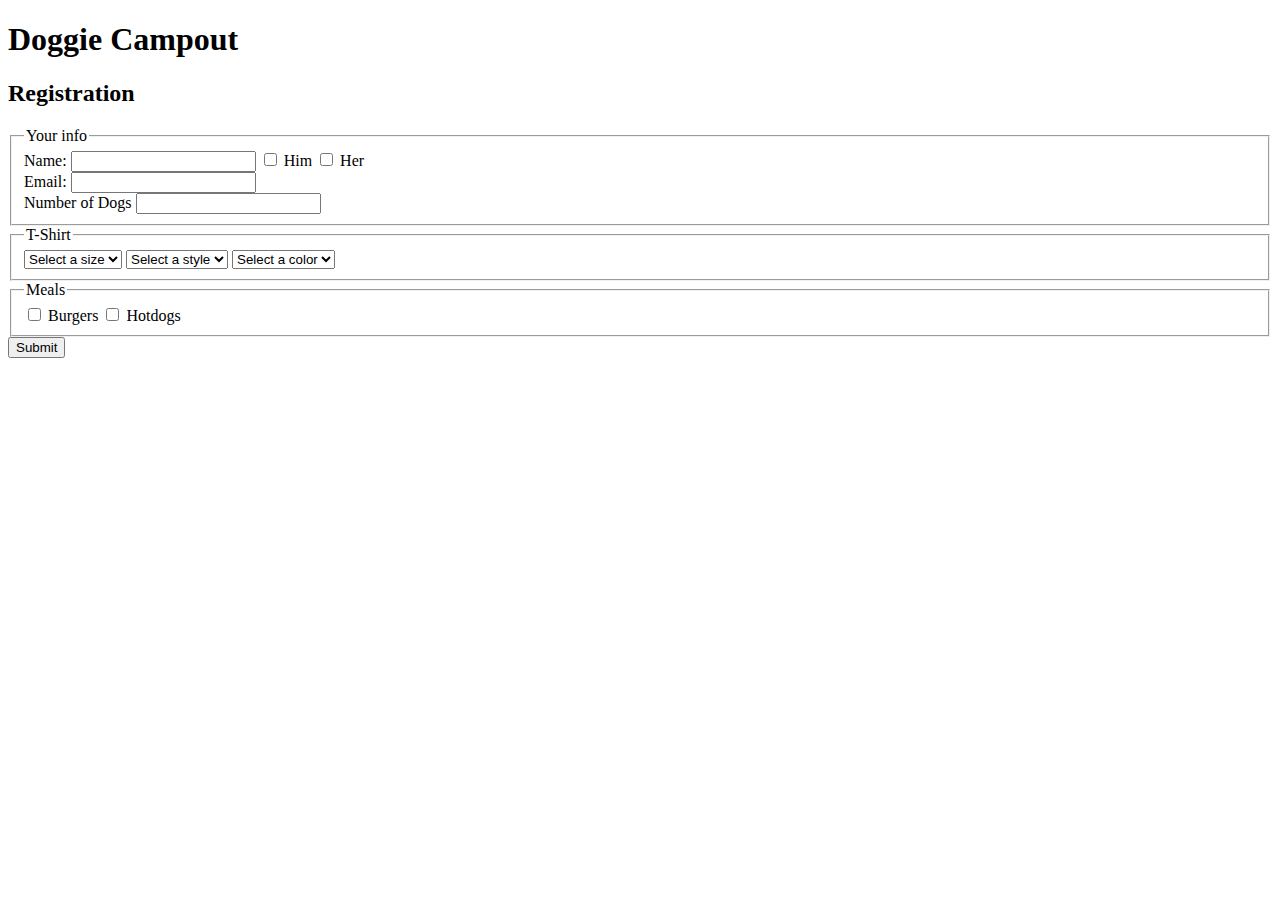
==== index.html @ 95381d57 "Merge pull request #34 from ipoblete/master" ====
<!DOCTYPE html>
<html lang="en">
<head>
    <meta charset="UTF-8">
    <meta name="viewport" content="width=device-width, initial-scale=1.0">
    <meta http-equiv="X-UA-Compatible" content="ie=edge">
    <title>Doggie Campout</title>
</head>
<body>
    <header>
        <h1>Doggie Campout</h1>
    </header>
    
    <main>
        <h2>Registration</h2>
        <form id="event-registration">
                
            <fieldset>
                <legend>
                    Your info
                </legend>

                <label>Name:</label>
                <input type="text" name="name" id="name" required>

                <input type="checkbox" name="pronoun" id="him" value="him">
                <label>Him</label>

                <input type="checkbox" name="pronoun" id="her" value="her">
                <label>Her</label>

                <div>
                    <label>Email:</label>
                    <input type="text" name="email" id="email" required>
                </div>
                
                <div>
                    <label for="dog-number">Number of Dogs</label>
                    <input type="number" name="dog-number" id="dog-number">
                </div>

            </fieldset>

            <fieldset>
                <legend>
                    T-Shirt
                </legend>
                
                <select id="size" name="size" required>
                    <option value="" hidden disabled selected>Select a size</option>
                    <option value="small">Small</option>
                    <option value="medium">Medium</option>
                    <option value="large">Large</option>
                    <option value="xlarge">Xlarge</option>
                </select>
            
                <select id="style" name="style" required>
                    <option value="" hidden disabled selected>Select a style</option>
                    <option value="mens">Mens</option>
                    <option value="womens">Womens</option>
                    <option value="kids">Kids</option>
                </select>

                <select id="color" name="color" required>
                    <option value="" hidden disabled selected>Select a color</option>
                    <option value="white">White</option>
                    <option value="black">Black</option>
                    <option value="green">Green</option>
                </select>
            </fieldset>
     
            <fieldset>
                <legend>
                    Meals
                </legend>
                
                <input type="checkbox" name="meal" id="burgers">
                <label>Burgers</label>
                
                <input type="checkbox" name="meal" id="hotdogs">
                <label>Hotdogs</label>
            </fieldset>
            
            <button type="submit">Submit</button>
            
            <p id="message"></p>
        </form>

        <script type="module" src="js/app.js"></script>

    </main>
</body>
</html>
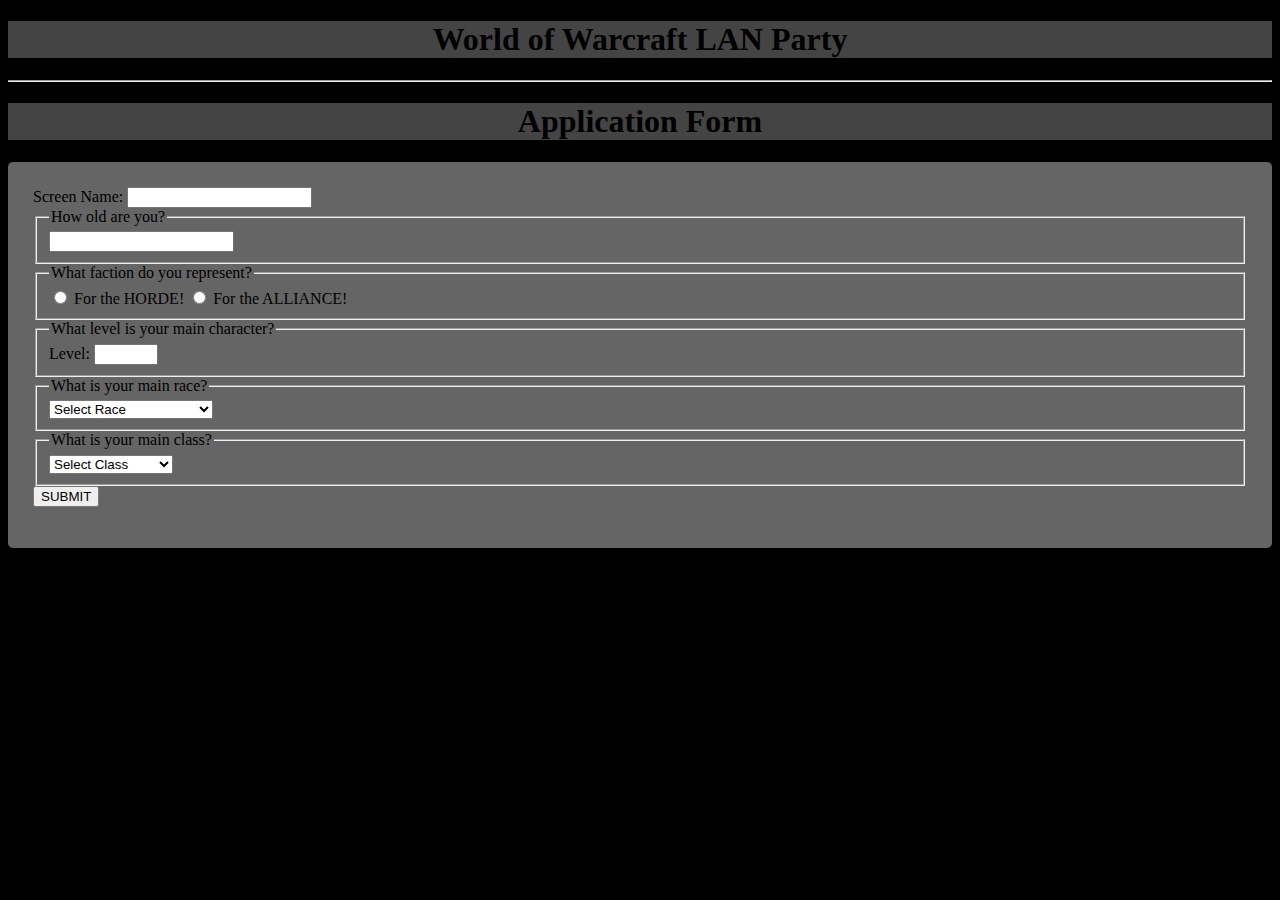
==== commit bd1d5015: "added css" ====
--- a/index.html
+++ b/index.html
@@ -4,109 +4,114 @@
     <meta charset="UTF-8">
     <meta name="viewport" content="width=device-width, initial-scale=1.0">
     <meta http-equiv="X-UA-Compatible" content="ie=edge">
-    <title>Doggie Campout</title>
+    <link rel="stylesheet" href="css/styles.css">
+    <link rel="stylesheet" href="css/registration-form.css">
+    <title>WoW App</title>
 </head>
 <body>
-    <header>
-        <h1>Doggie Campout</h1>
-    </header>
-    
-    <main>
-        <h2>Registration</h2>
-        <form id="event-registration">
-                
+    <h1>World of Warcraft LAN Party</h1>
+    <hr />
+    <main class="hidden">
+        <h1> Application Form</h1>
+        <form id="wow-application">
+            <label for="name">Screen Name:</label>
+            <input type="text" name="name" id="name" required>
+
             <fieldset>
                 <legend>
-                    Your info
+                    How old are you?
                 </legend>
-
-                <label>Name:</label>
-                <input type="text" name="name" id="name" required>
-
-                <input type="checkbox" name="pronoun" id="him" value="him">
-                <label>Him</label>
-
-                <input type="checkbox" name="pronoun" id="her" value="her">
-                <label>Her</label>
-
-                <div>
-                    <label>Email:</label>
-                    <input type="text" name="email" id="email" required>
-                </div>
-                
-                <div>
-                    <label for="dog-number">Number of Dogs</label>
-                    <input type="number" name="dog-number" id="dog-number">
-                </div>
-
+                <input required type="number" id="age-text" name="age">
             </fieldset>
 
             <fieldset>
                 <legend>
-                    T-Shirt
+                    What faction do you represent?
                 </legend>
+                <input required type="radio" id="horde" value="Horde" name="HAButton">
+                <label for="horde">For the HORDE!</label>
                 
-                <select id="size" name="size" required>
-                    <option value="" hidden disabled selected>Select a size</option>
-                    <option value="small">Small</option>
-                    <option value="medium">Medium</option>
-                    <option value="large">Large</option>
-                    <option value="xlarge">Xlarge</option>
-                </select>
-            
-                <select id="style" name="style" required>
-                    <option value="" hidden disabled selected>Select a style</option>
-                    <option value="mens">Mens</option>
-                    <option value="womens">Womens</option>
-                    <option value="kids">Kids</option>
-                </select>
+                <input required type="radio" id="alliance" value="Alliance" name="HAButton">
+                <label for="alliance">For the ALLIANCE!</label>
+            </fieldset>
 
-                <select id="color" name="color" required>
-                    <option value="" hidden disabled selected>Select a color</option>
-                    <option value="white">White</option>
-                    <option value="black">Black</option>
-                    <option value="green">Green</option>
+            <fieldset>
+                <legend>
+                    What level is your main character?
+                </legend>
+                <label for="level">Level:</label>
+                <input type="number" id="level" required min="1" max="120" maxlength="3" name="level">
+            </fieldset>
+
+            <fieldset>
+                <legend>
+                    What is your main race?
+                </legend>
+                <label for="main-race"></label>
+                <select id="main-race" name="main-race" required>
+                    <option value="" hidden disabled selected>Select Race</option>
+                    <optgroup label="Horde">
+                        <option>Orc</option>
+                        <option>Undead</option>
+                        <option>Tauren</option>
+                        <option>Troll</option>
+                        <option>Blood Elf</option>
+                        <option>Goblin</option>
+                        <option>Pandaren</option>
+                        <option>Highmountain Tauren</option>
+                        <option>Mag'har Orc</option>
+                        <option>Nightborne</option>
+                    </optgroup>
+
+                    <optgroup label="Alliance">
+                        <option>Human</option>
+                        <option>dwarf</option>
+                        <option>Night Elf</option>
+                        <option>Gnome</option>
+                        <option>Draenei</option>
+                        <option>Worgen</option>
+                        <option>Pandaren</option>
+                        <option>Dark Iron Dwarf</option>
+                        <option>Lightforged Draenei</option>
+                        <option>Void Elf</option>
+                    </optgroup>
                 </select>
             </fieldset>
-     
+
             <fieldset>
                 <legend>
-                    Meals
+                    What is your main class?
                 </legend>
-                
-                <input type="checkbox" name="meal" id="burgers">
-                <label>Burgers</label>
-                
-                <input type="checkbox" name="meal" id="hotdogs">
-                <label>Hotdogs</label>
+                <label for="main-class"></label>
+                <select id="main-class" name="main-class" required>
+                    <option value="" hidden disabled selected>Select Class</option>
+                    <optgroup label="Classes">
+                        <option>Warrior</option>
+                        <option>Paladin</option>
+                        <option>Hunter</option>
+                        <option>Rogue</option>
+                        <option>Priest</option>
+                        <option>Shaman</option>
+                        <option>Mage</option>
+                        <option>Warlock</option>
+                        <option>Monk</option>
+                        <option>Druid</option>
+                    </optgroup>
+                    <optgroup label="Hero Classes">
+                        <option>Death Knight</option>
+                        <option>Demon Hunter</option>
+                    </optgroup>
+                </select>
             </fieldset>
+
             
-            <button type="submit">Submit</button>
-            
+            <div>
+                <button>SUBMIT</button>
+            </div>
+
             <p id="message"></p>
         </form>
-
-        <script type="module" src="js/app.js"></script>
-
     </main>
+    <script type="module" src="js/app.js"></script>
 </body>
-</html>
-
-
-
-                
-                
-
-
-              
-
-
-
-
-        
-
-
-
-
-                
-                
+</html>--- a/css/styles.css
+++ b/css/styles.css
@@ -0,0 +1,16 @@
+body {
+    background-image: url("https://fhm.nl/wp-content/uploads/2017/11/World_of_Warcraft_Battle_for_Azeroth_Art.jpg");
+    background-size: cover;
+    background-repeat: no-repeat;
+    background-color: rgba(0, 0, 0, 1);
+}
+#wow-application {
+    background-color: rgba(169, 169, 169, .6);
+    padding: 25px;
+    border-radius: 5px;
+}
+h1 {
+    background-color: rgba(169, 169, 169, .4);
+    text-align: center;
+    color: rgba(0, 0, 0, 1)
+}--- a/css/registration-form.css
+++ b/css/registration-form.css
@@ -0,0 +1,9 @@
+
+.set {
+    background-color: steelblue;
+}
+
+.legend {
+    background-color: steelblue;
+}
+
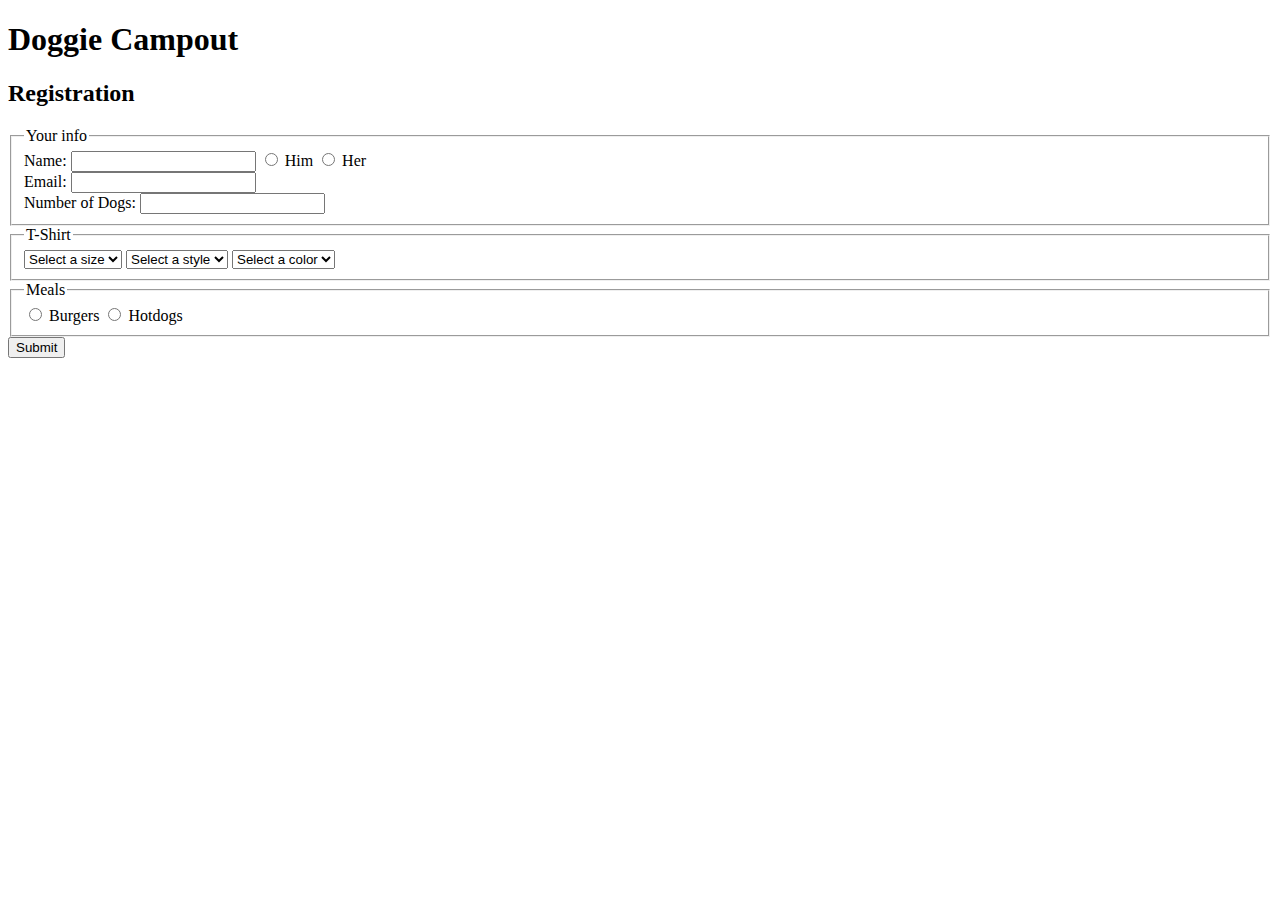
==== commit 55f49718: "fixed css error" ====
--- a/index.html
+++ b/index.html
@@ -4,114 +4,110 @@
     <meta charset="UTF-8">
     <meta name="viewport" content="width=device-width, initial-scale=1.0">
     <meta http-equiv="X-UA-Compatible" content="ie=edge">
-    <link rel="stylesheet" href="css/styles.css">
-    <link rel="stylesheet" href="css/registration-form.css">
-    <title>WoW App</title>
+    <title>Doggie Campout</title>
 </head>
+
 <body>
-    <h1>World of Warcraft LAN Party</h1>
-    <hr />
-    <main class="hidden">
-        <h1> Application Form</h1>
-        <form id="wow-application">
-            <label for="name">Screen Name:</label>
-            <input type="text" name="name" id="name" required>
-
+    <header id="header">
+        <h1>Doggie Campout</h1>
+    </header>
+    
+    <main>
+        <h2>Registration</h2>
+        <form id="event-registration">
+                
             <fieldset>
                 <legend>
-                    How old are you?
+                    Your info
                 </legend>
-                <input required type="number" id="age-text" name="age">
+
+                <label>Name:</label>
+                <input type="text" name="name" id="name" required>
+
+                <input type="radio" name="pronoun" id="him" value="him">
+                <label>Him</label>
+
+                <input type="radio" name="pronoun" id="her" value="her">
+                <label>Her</label>
+
+                <div>
+                    <label>Email:</label>
+                    <input type="text" name="email" id="email" required>
+                </div>
+                
+                <div id="dogs">
+                    <label>Number of Dogs:</label>
+                    <input type="number" name="dog-number" id="dog-number">
+                </div>
+
             </fieldset>
 
             <fieldset>
                 <legend>
-                    What faction do you represent?
+                    T-Shirt
                 </legend>
-                <input required type="radio" id="horde" value="Horde" name="HAButton">
-                <label for="horde">For the HORDE!</label>
                 
-                <input required type="radio" id="alliance" value="Alliance" name="HAButton">
-                <label for="alliance">For the ALLIANCE!</label>
+                <select id="size" name="size" required>
+                    <option value="" hidden disabled selected>Select a size</option>
+                    <option value="small">Small</option>
+                    <option value="medium">Medium</option>
+                    <option value="large">Large</option>
+                    <option value="xlarge">Xlarge</option>
+                </select>
+            
+                <select id="style" name="style" required>
+                    <option value="" hidden disabled selected>Select a style</option>
+                    <option value="mens">Mens</option>
+                    <option value="womens">Womens</option>
+                    <option value="kids">Kids</option>
+                </select>
+
+                <select id="color" name="color" required>
+                    <option value="" hidden disabled selected>Select a color</option>
+                    <option value="white">White</option>
+                    <option value="black">Black</option>
+                    <option value="green">Green</option>
+                </select>
             </fieldset>
-
+     
             <fieldset>
                 <legend>
-                    What level is your main character?
+                    Meals
                 </legend>
-                <label for="level">Level:</label>
-                <input type="number" id="level" required min="1" max="120" maxlength="3" name="level">
+                
+                <input type="radio" name="meal" id="burgers" value="burgers">
+                <label>Burgers</label>
+                
+                <input type="radio" name="meal" id="hotdogs" value="hotdogs">
+                <label>Hotdogs</label>
             </fieldset>
-
-            <fieldset>
-                <legend>
-                    What is your main race?
-                </legend>
-                <label for="main-race"></label>
-                <select id="main-race" name="main-race" required>
-                    <option value="" hidden disabled selected>Select Race</option>
-                    <optgroup label="Horde">
-                        <option>Orc</option>
-                        <option>Undead</option>
-                        <option>Tauren</option>
-                        <option>Troll</option>
-                        <option>Blood Elf</option>
-                        <option>Goblin</option>
-                        <option>Pandaren</option>
-                        <option>Highmountain Tauren</option>
-                        <option>Mag'har Orc</option>
-                        <option>Nightborne</option>
-                    </optgroup>
-
-                    <optgroup label="Alliance">
-                        <option>Human</option>
-                        <option>dwarf</option>
-                        <option>Night Elf</option>
-                        <option>Gnome</option>
-                        <option>Draenei</option>
-                        <option>Worgen</option>
-                        <option>Pandaren</option>
-                        <option>Dark Iron Dwarf</option>
-                        <option>Lightforged Draenei</option>
-                        <option>Void Elf</option>
-                    </optgroup>
-                </select>
-            </fieldset>
-
-            <fieldset>
-                <legend>
-                    What is your main class?
-                </legend>
-                <label for="main-class"></label>
-                <select id="main-class" name="main-class" required>
-                    <option value="" hidden disabled selected>Select Class</option>
-                    <optgroup label="Classes">
-                        <option>Warrior</option>
-                        <option>Paladin</option>
-                        <option>Hunter</option>
-                        <option>Rogue</option>
-                        <option>Priest</option>
-                        <option>Shaman</option>
-                        <option>Mage</option>
-                        <option>Warlock</option>
-                        <option>Monk</option>
-                        <option>Druid</option>
-                    </optgroup>
-                    <optgroup label="Hero Classes">
-                        <option>Death Knight</option>
-                        <option>Demon Hunter</option>
-                    </optgroup>
-                </select>
-            </fieldset>
-
             
-            <div>
-                <button>SUBMIT</button>
-            </div>
-
+            <button type="submit">Submit</button>
+            
             <p id="message"></p>
         </form>
+
+        <script type="module" src="js/app.js"></script>
+
     </main>
-    <script type="module" src="js/app.js"></script>
 </body>
-</html>+</html>
+
+
+
+                
+                
+
+
+              
+
+
+
+
+        
+
+
+
+
+                
+                
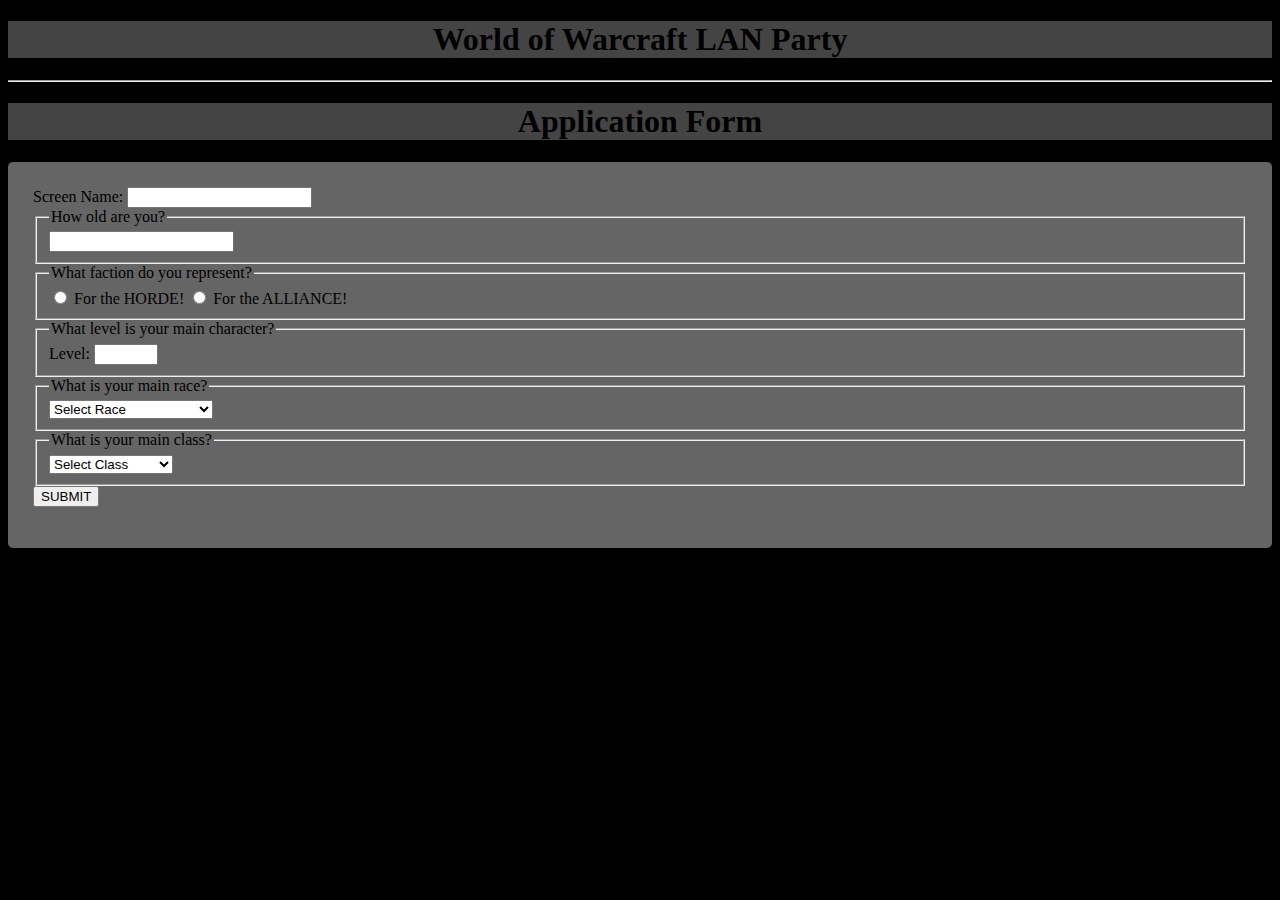
==== commit 92d140dc: "Merge pull request #35 from connorfrendt/master" ====
--- a/index.html
+++ b/index.html
@@ -4,110 +4,114 @@
     <meta charset="UTF-8">
     <meta name="viewport" content="width=device-width, initial-scale=1.0">
     <meta http-equiv="X-UA-Compatible" content="ie=edge">
-    <title>Doggie Campout</title>
+    <link rel="stylesheet" href="css/styles.css">
+    <link rel="stylesheet" href="css/registration-form.css">
+    <title>WoW App</title>
 </head>
+<body>
+    <h1>World of Warcraft LAN Party</h1>
+    <hr />
+    <main class="hidden">
+        <h1> Application Form</h1>
+        <form id="wow-application">
+            <label for="name">Screen Name:</label>
+            <input type="text" name="name" id="name" required>
 
-<body>
-    <header id="header">
-        <h1>Doggie Campout</h1>
-    </header>
-    
-    <main>
-        <h2>Registration</h2>
-        <form id="event-registration">
-                
             <fieldset>
                 <legend>
-                    Your info
+                    How old are you?
                 </legend>
-
-                <label>Name:</label>
-                <input type="text" name="name" id="name" required>
-
-                <input type="radio" name="pronoun" id="him" value="him">
-                <label>Him</label>
-
-                <input type="radio" name="pronoun" id="her" value="her">
-                <label>Her</label>
-
-                <div>
-                    <label>Email:</label>
-                    <input type="text" name="email" id="email" required>
-                </div>
-                
-                <div id="dogs">
-                    <label>Number of Dogs:</label>
-                    <input type="number" name="dog-number" id="dog-number">
-                </div>
-
+                <input required type="number" id="age-text" name="age">
             </fieldset>
 
             <fieldset>
                 <legend>
-                    T-Shirt
+                    What faction do you represent?
                 </legend>
+                <input required type="radio" id="horde" value="Horde" name="HAButton">
+                <label for="horde">For the HORDE!</label>
                 
-                <select id="size" name="size" required>
-                    <option value="" hidden disabled selected>Select a size</option>
-                    <option value="small">Small</option>
-                    <option value="medium">Medium</option>
-                    <option value="large">Large</option>
-                    <option value="xlarge">Xlarge</option>
-                </select>
-            
-                <select id="style" name="style" required>
-                    <option value="" hidden disabled selected>Select a style</option>
-                    <option value="mens">Mens</option>
-                    <option value="womens">Womens</option>
-                    <option value="kids">Kids</option>
-                </select>
+                <input required type="radio" id="alliance" value="Alliance" name="HAButton">
+                <label for="alliance">For the ALLIANCE!</label>
+            </fieldset>
 
-                <select id="color" name="color" required>
-                    <option value="" hidden disabled selected>Select a color</option>
-                    <option value="white">White</option>
-                    <option value="black">Black</option>
-                    <option value="green">Green</option>
+            <fieldset>
+                <legend>
+                    What level is your main character?
+                </legend>
+                <label for="level">Level:</label>
+                <input type="number" id="level" required min="1" max="120" maxlength="3" name="level">
+            </fieldset>
+
+            <fieldset>
+                <legend>
+                    What is your main race?
+                </legend>
+                <label for="main-race"></label>
+                <select id="main-race" name="main-race" required>
+                    <option value="" hidden disabled selected>Select Race</option>
+                    <optgroup label="Horde">
+                        <option>Orc</option>
+                        <option>Undead</option>
+                        <option>Tauren</option>
+                        <option>Troll</option>
+                        <option>Blood Elf</option>
+                        <option>Goblin</option>
+                        <option>Pandaren</option>
+                        <option>Highmountain Tauren</option>
+                        <option>Mag'har Orc</option>
+                        <option>Nightborne</option>
+                    </optgroup>
+
+                    <optgroup label="Alliance">
+                        <option>Human</option>
+                        <option>dwarf</option>
+                        <option>Night Elf</option>
+                        <option>Gnome</option>
+                        <option>Draenei</option>
+                        <option>Worgen</option>
+                        <option>Pandaren</option>
+                        <option>Dark Iron Dwarf</option>
+                        <option>Lightforged Draenei</option>
+                        <option>Void Elf</option>
+                    </optgroup>
                 </select>
             </fieldset>
-     
+
             <fieldset>
                 <legend>
-                    Meals
+                    What is your main class?
                 </legend>
-                
-                <input type="radio" name="meal" id="burgers" value="burgers">
-                <label>Burgers</label>
-                
-                <input type="radio" name="meal" id="hotdogs" value="hotdogs">
-                <label>Hotdogs</label>
+                <label for="main-class"></label>
+                <select id="main-class" name="main-class" required>
+                    <option value="" hidden disabled selected>Select Class</option>
+                    <optgroup label="Classes">
+                        <option>Warrior</option>
+                        <option>Paladin</option>
+                        <option>Hunter</option>
+                        <option>Rogue</option>
+                        <option>Priest</option>
+                        <option>Shaman</option>
+                        <option>Mage</option>
+                        <option>Warlock</option>
+                        <option>Monk</option>
+                        <option>Druid</option>
+                    </optgroup>
+                    <optgroup label="Hero Classes">
+                        <option>Death Knight</option>
+                        <option>Demon Hunter</option>
+                    </optgroup>
+                </select>
             </fieldset>
+
             
-            <button type="submit">Submit</button>
-            
+            <div>
+                <button>SUBMIT</button>
+            </div>
+
             <p id="message"></p>
         </form>
-
-        <script type="module" src="js/app.js"></script>
-
     </main>
+    <script type="module" src="js/app.js"></script>
 </body>
-</html>
-
-
-
-                
-                
-
-
-              
-
-
-
-
-        
-
-
-
-
-                
-                
+</html>--- a/css/styles.css
+++ b/css/styles.css
@@ -0,0 +1,16 @@
+body {
+    background-image: url("https://fhm.nl/wp-content/uploads/2017/11/World_of_Warcraft_Battle_for_Azeroth_Art.jpg");
+    background-size: cover;
+    background-repeat: no-repeat;
+    background-color: rgba(0, 0, 0, 1);
+}
+#wow-application {
+    background-color: rgba(169, 169, 169, .6);
+    padding: 25px;
+    border-radius: 5px;
+}
+h1 {
+    background-color: rgba(169, 169, 169, .4);
+    text-align: center;
+    color: rgba(0, 0, 0, 1)
+}--- a/css/registration-form.css
+++ b/css/registration-form.css
@@ -0,0 +1,9 @@
+
+.set {
+    background-color: steelblue;
+}
+
+.legend {
+    background-color: steelblue;
+}
+
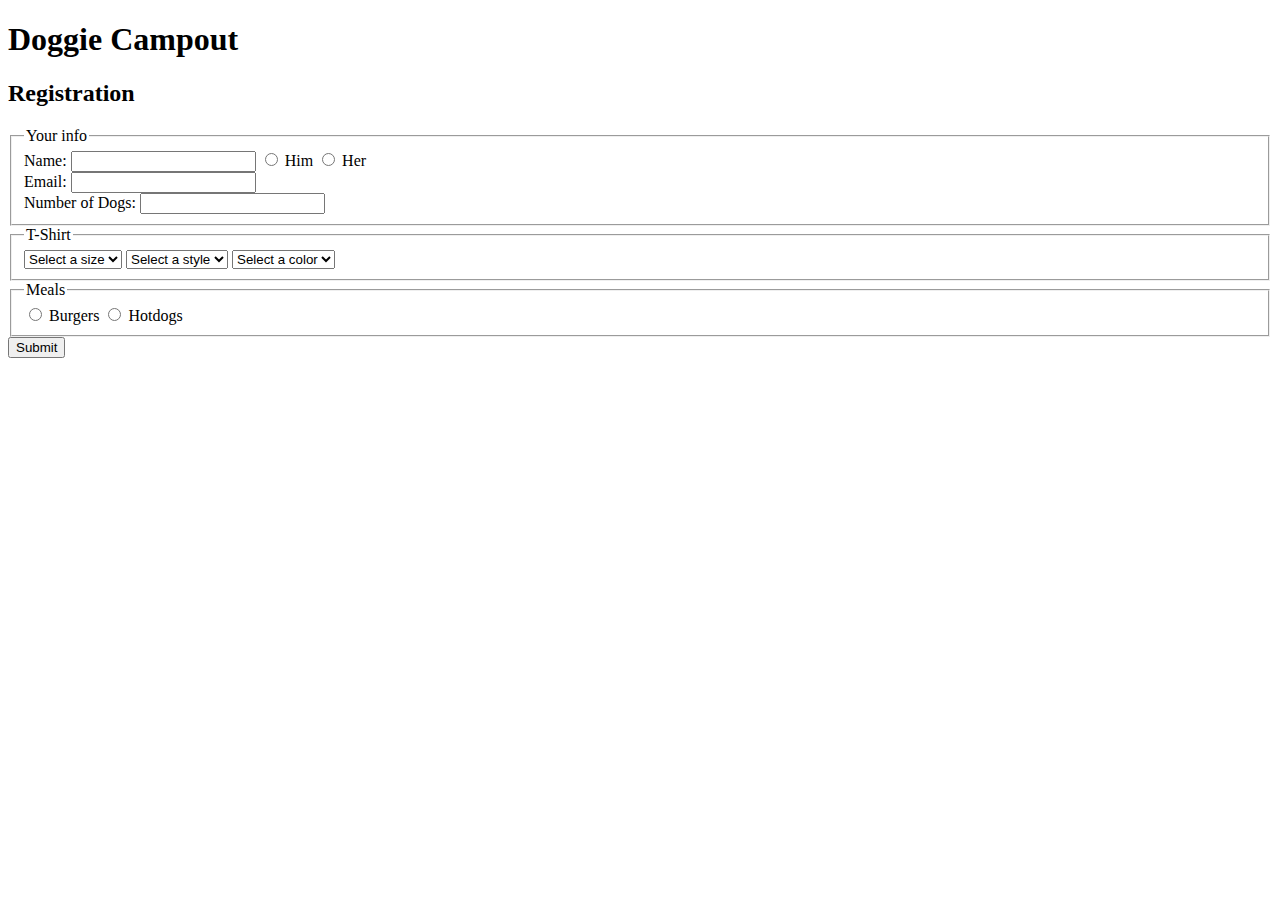
==== commit f209232e: "Merge pull request #36 from ipoblete/master" ====
--- a/index.html
+++ b/index.html
@@ -4,114 +4,110 @@
     <meta charset="UTF-8">
     <meta name="viewport" content="width=device-width, initial-scale=1.0">
     <meta http-equiv="X-UA-Compatible" content="ie=edge">
-    <link rel="stylesheet" href="css/styles.css">
-    <link rel="stylesheet" href="css/registration-form.css">
-    <title>WoW App</title>
+    <title>Doggie Campout</title>
 </head>
+
 <body>
-    <h1>World of Warcraft LAN Party</h1>
-    <hr />
-    <main class="hidden">
-        <h1> Application Form</h1>
-        <form id="wow-application">
-            <label for="name">Screen Name:</label>
-            <input type="text" name="name" id="name" required>
-
+    <header id="header">
+        <h1>Doggie Campout</h1>
+    </header>
+    
+    <main>
+        <h2>Registration</h2>
+        <form id="event-registration">
+                
             <fieldset>
                 <legend>
-                    How old are you?
+                    Your info
                 </legend>
-                <input required type="number" id="age-text" name="age">
+
+                <label>Name:</label>
+                <input type="text" name="name" id="name" required>
+
+                <input type="radio" name="pronoun" id="him" value="him">
+                <label>Him</label>
+
+                <input type="radio" name="pronoun" id="her" value="her">
+                <label>Her</label>
+
+                <div>
+                    <label>Email:</label>
+                    <input type="text" name="email" id="email" required>
+                </div>
+                
+                <div id="dogs">
+                    <label>Number of Dogs:</label>
+                    <input type="number" name="dog-number" id="dog-number">
+                </div>
+
             </fieldset>
 
             <fieldset>
                 <legend>
-                    What faction do you represent?
+                    T-Shirt
                 </legend>
-                <input required type="radio" id="horde" value="Horde" name="HAButton">
-                <label for="horde">For the HORDE!</label>
                 
-                <input required type="radio" id="alliance" value="Alliance" name="HAButton">
-                <label for="alliance">For the ALLIANCE!</label>
+                <select id="size" name="size" required>
+                    <option value="" hidden disabled selected>Select a size</option>
+                    <option value="small">Small</option>
+                    <option value="medium">Medium</option>
+                    <option value="large">Large</option>
+                    <option value="xlarge">Xlarge</option>
+                </select>
+            
+                <select id="style" name="style" required>
+                    <option value="" hidden disabled selected>Select a style</option>
+                    <option value="mens">Mens</option>
+                    <option value="womens">Womens</option>
+                    <option value="kids">Kids</option>
+                </select>
+
+                <select id="color" name="color" required>
+                    <option value="" hidden disabled selected>Select a color</option>
+                    <option value="white">White</option>
+                    <option value="black">Black</option>
+                    <option value="green">Green</option>
+                </select>
             </fieldset>
-
+     
             <fieldset>
                 <legend>
-                    What level is your main character?
+                    Meals
                 </legend>
-                <label for="level">Level:</label>
-                <input type="number" id="level" required min="1" max="120" maxlength="3" name="level">
+                
+                <input type="radio" name="meal" id="burgers" value="burgers">
+                <label>Burgers</label>
+                
+                <input type="radio" name="meal" id="hotdogs" value="hotdogs">
+                <label>Hotdogs</label>
             </fieldset>
-
-            <fieldset>
-                <legend>
-                    What is your main race?
-                </legend>
-                <label for="main-race"></label>
-                <select id="main-race" name="main-race" required>
-                    <option value="" hidden disabled selected>Select Race</option>
-                    <optgroup label="Horde">
-                        <option>Orc</option>
-                        <option>Undead</option>
-                        <option>Tauren</option>
-                        <option>Troll</option>
-                        <option>Blood Elf</option>
-                        <option>Goblin</option>
-                        <option>Pandaren</option>
-                        <option>Highmountain Tauren</option>
-                        <option>Mag'har Orc</option>
-                        <option>Nightborne</option>
-                    </optgroup>
-
-                    <optgroup label="Alliance">
-                        <option>Human</option>
-                        <option>dwarf</option>
-                        <option>Night Elf</option>
-                        <option>Gnome</option>
-                        <option>Draenei</option>
-                        <option>Worgen</option>
-                        <option>Pandaren</option>
-                        <option>Dark Iron Dwarf</option>
-                        <option>Lightforged Draenei</option>
-                        <option>Void Elf</option>
-                    </optgroup>
-                </select>
-            </fieldset>
-
-            <fieldset>
-                <legend>
-                    What is your main class?
-                </legend>
-                <label for="main-class"></label>
-                <select id="main-class" name="main-class" required>
-                    <option value="" hidden disabled selected>Select Class</option>
-                    <optgroup label="Classes">
-                        <option>Warrior</option>
-                        <option>Paladin</option>
-                        <option>Hunter</option>
-                        <option>Rogue</option>
-                        <option>Priest</option>
-                        <option>Shaman</option>
-                        <option>Mage</option>
-                        <option>Warlock</option>
-                        <option>Monk</option>
-                        <option>Druid</option>
-                    </optgroup>
-                    <optgroup label="Hero Classes">
-                        <option>Death Knight</option>
-                        <option>Demon Hunter</option>
-                    </optgroup>
-                </select>
-            </fieldset>
-
             
-            <div>
-                <button>SUBMIT</button>
-            </div>
-
+            <button type="submit">Submit</button>
+            
             <p id="message"></p>
         </form>
+
+        <script type="module" src="js/app.js"></script>
+
     </main>
-    <script type="module" src="js/app.js"></script>
 </body>
-</html>+</html>
+
+
+
+                
+                
+
+
+              
+
+
+
+
+        
+
+
+
+
+                
+                
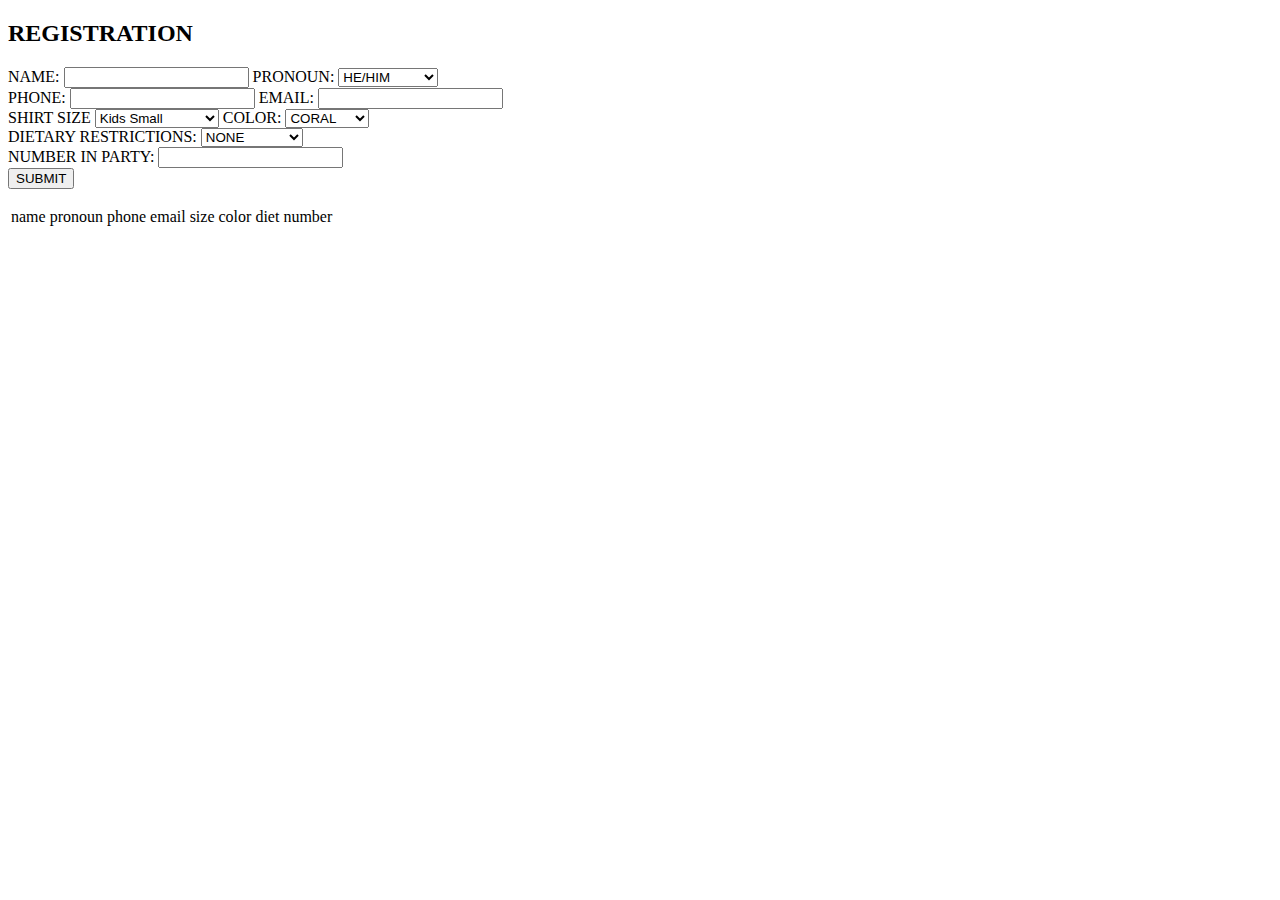
==== commit c4be1473: "adding html to render on page for encapsulating user input" ====
--- a/index.html
+++ b/index.html
@@ -1,113 +1,96 @@
 <!DOCTYPE html>
 <html lang="en">
+
 <head>
     <meta charset="UTF-8">
     <meta name="viewport" content="width=device-width, initial-scale=1.0">
     <meta http-equiv="X-UA-Compatible" content="ie=edge">
-    <title>Doggie Campout</title>
+    <title>EVENT REGISTRATION</title>
+    <link rel="stylesheet" href="./css/style.css" type="text/css">
+    <link rel="stylesheet" href="./css/registration-form.css" type="text/css">
+
 </head>
 
 <body>
-    <header id="header">
-        <h1>Doggie Campout</h1>
-    </header>
-    
-    <main>
-        <h2>Registration</h2>
-        <form id="event-registration">
-                
-            <fieldset>
-                <legend>
-                    Your info
-                </legend>
+    <form id="event-registration">
+        <div class="bk-img">
+            <h2><span>REGISTRATION </span></h2>
+        </div>
+        <div class="name">
+            <label for="name">NAME:</label>
+            <input type="text" name="name" id="name" required >
+            <label for="pronoun" name="pronoun" id="prounoun" required>PRONOUN:</label>
+            <select>
+                <option value="0">HE/HIM</option>
+                <option value="1">HER/SHE</option>
+                <option value="2">THEY/THEM</option>
+            </select>
+        </div>
+        <div class="contact">
+            <label for="phone">PHONE:</label>
+            <input type="text" name="phone" id="phone" required>
 
-                <label>Name:</label>
-                <input type="text" name="name" id="name" required>
-
-                <input type="radio" name="pronoun" id="him" value="him">
-                <label>Him</label>
-
-                <input type="radio" name="pronoun" id="her" value="her">
-                <label>Her</label>
-
-                <div>
-                    <label>Email:</label>
-                    <input type="text" name="email" id="email" required>
-                </div>
-                
-                <div id="dogs">
-                    <label>Number of Dogs:</label>
-                    <input type="number" name="dog-number" id="dog-number">
-                </div>
-
-            </fieldset>
-
-            <fieldset>
-                <legend>
-                    T-Shirt
-                </legend>
-                
-                <select id="size" name="size" required>
-                    <option value="" hidden disabled selected>Select a size</option>
-                    <option value="small">Small</option>
-                    <option value="medium">Medium</option>
-                    <option value="large">Large</option>
-                    <option value="xlarge">Xlarge</option>
-                </select>
-            
-                <select id="style" name="style" required>
-                    <option value="" hidden disabled selected>Select a style</option>
-                    <option value="mens">Mens</option>
-                    <option value="womens">Womens</option>
-                    <option value="kids">Kids</option>
-                </select>
-
-                <select id="color" name="color" required>
-                    <option value="" hidden disabled selected>Select a color</option>
-                    <option value="white">White</option>
-                    <option value="black">Black</option>
-                    <option value="green">Green</option>
-                </select>
-            </fieldset>
-     
-            <fieldset>
-                <legend>
-                    Meals
-                </legend>
-                
-                <input type="radio" name="meal" id="burgers" value="burgers">
-                <label>Burgers</label>
-                
-                <input type="radio" name="meal" id="hotdogs" value="hotdogs">
-                <label>Hotdogs</label>
-            </fieldset>
-            
-            <button type="submit">Submit</button>
-            
-            <p id="message"></p>
-        </form>
-
-        <script type="module" src="js/app.js"></script>
-
-    </main>
-</body>
-</html>
+            <label for="email">EMAIL:</label>
+                <input type="text" name="email" id="email" required>
+        </div>
 
 
-
-                
-                
-
-
-              
-
-
-
-
-        
-
-
-
-
-                
-                
+        <div class="shirt">
+            <label for="size"> SHIRT SIZE</label>
+            <select id="size" name="size" id="size" required >
+                <optgroup label="KIDS">
+                    <option>Kids Small</option>
+                    <option>Kids Med</option>
+                    <option>Kids Lg</option>
+                </optgroup>
+                <optgroup label="WOMENS">
+                    <option>womens Small</option>
+                    <option>womens Med</option>
+                    <option>womens Lg</option>
+                </optgroup>
+                <optgroup label="MENS">
+                    <option>Mens Small</option>
+                    <option>Mens Med</option>
+                    <option>Mens Lg</option>
+                </optgroup>
+            </select>
+            <label for="color">COLOR:</label> 
+            <select id="color" name="color" id="color" required>
+                <option value="0">CORAL</option>
+                <option value="1">MINT</option>
+                <option value="2">SCARLET</option>
+            </select>
+        </div>
+        <div class="diet">
+            <label for="diet">DIETARY RESTRICTIONS:</label>
+            <select id="diet" name="diet" required>
+                <option value="0">NONE</option>
+                <option value="1">VEGITARIAN</option>
+                <option value="2">VEGAN</option>
+            </select>
+        </div>
+        <div class="number">
+                <label for="name">NUMBER IN PARTY:</label>
+                <input type="text" name="number" id="number" required >
+        <div class="button">
+            <button>SUBMIT</button>
+            <p id="systemresponse"></p>
+        </div>
+        <table id="form-submission-table">
+            <thead>
+                    <tr id="column-headings" class="hidden">
+                        <td>name</td>
+                        <td>pronoun</td>
+                        <td>phone</td>
+                        <td>email</td>
+                        <td>size</td>
+                        <td>color</td>
+                        <td>diet</td>
+                        <td>number</td>
+                    </tr>
+                </thead>
+            </table>
+    </form>
+</body>
+<script type="module" src="js/app.js"></script>
+</html>--- a/css/style.css
+++ b/css/style.css
@@ -0,0 +1,10 @@
+header {
+    background-image: url('http://blog.adw.org/wp-content/uploads/2016/02/2.28blog.jpg');
+    height: 140px;
+}
+
+h1 {
+    font-family: 'Source Code Pro', monospace;
+    color:white;
+    text-align: center;
+}--- a/css/registration-form.css
+++ b/css/registration-form.css
@@ -0,0 +1,9 @@
+
+.set {
+    background-color: steelblue;
+}
+
+.legend {
+    background-color: steelblue;
+}
+
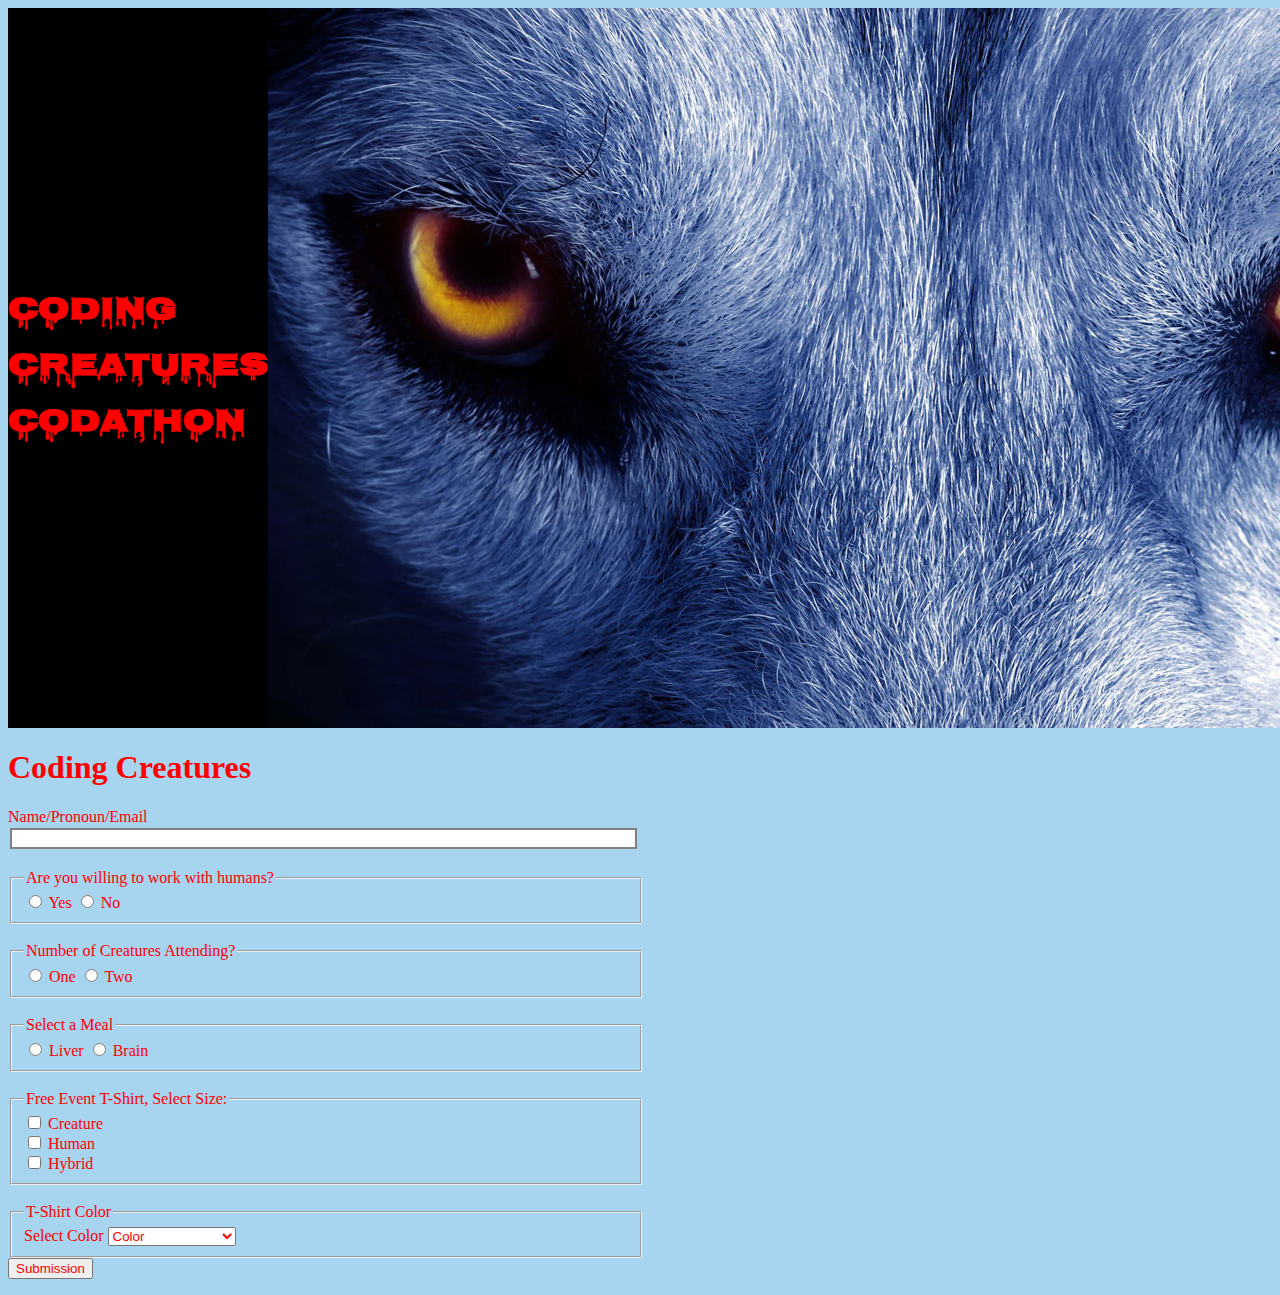
==== commit 580fbfd5: "added confirmation message" ====
--- a/index.html
+++ b/index.html
@@ -1,96 +1,124 @@
 <!DOCTYPE html>
 <html lang="en">
-
 <head>
     <meta charset="UTF-8">
     <meta name="viewport" content="width=device-width, initial-scale=1.0">
     <meta http-equiv="X-UA-Compatible" content="ie=edge">
-    <title>EVENT REGISTRATION</title>
-    <link rel="stylesheet" href="./css/style.css" type="text/css">
-    <link rel="stylesheet" href="./css/registration-form.css" type="text/css">
+    <title>Coding Creatures</title>
+    <link rel="stylesheet" href="styles.css">
+    <link rel="stylesheet" href="form.css">
+    <link href="https://fonts.googleapis.com/css?family=Nosifer" rel="stylesheet">
+</head> 
+    <body>
+        <header>
+            <h1>Coding Creatures Codathon</h1>
+            <img src="wolf.jpg" alt="werewolf"/>
+        </header>
 
-</head>
+        <main class="hidden">
+            <h1>Coding Creatures</h1>
+            <form id="coding-creatures">
+                    <label for="name">Name/Pronoun/Email</label>
+                    <input type="text" name="name" id="name" required>
+                    <br>
 
-<body>
-    <form id="event-registration">
-        <div class="bk-img">
-            <h2><span>REGISTRATION </span></h2>
-        </div>
-        <div class="name">
-            <label for="name">NAME:</label>
-            <input type="text" name="name" id="name" required >
-            <label for="pronoun" name="pronoun" id="prounoun" required>PRONOUN:</label>
-            <select>
-                <option value="0">HE/HIM</option>
-                <option value="1">HER/SHE</option>
-                <option value="2">THEY/THEM</option>
-            </select>
-        </div>
-        <div class="contact">
-            <label for="phone">PHONE:</label>
-            <input type="text" name="phone" id="phone" required>
+        
+                    <fieldset>
+                        <legend>
+                            Are you willing to work with humans?
+                        </legend>
+        
+                        <input required type="radio" id="yes" value="yes" name="work">
+                        <label for="yes">Yes</label>
+        
+                        <input required type="radio" id="no" value="no" name="work">
+                        <label for="no">No</label>
+        
+                    </fieldset>
+        <br>
 
-            <label for="email">EMAIL:</label>
-                <input type="text" name="email" id="email" required>
-        </div>
+                    <fieldset>
+                        <legend>
+                            Number of Creatures Attending?
+                        </legend>
+
+                        <input required type="radio" id="one" value="one" name="attending">
+                        <label for="one">One</label>
+
+                        <input required type="radio" id="two" value="two" name="attending">
+                        <label for="two">Two</label>
+
+                    </fieldset>
+                    <br>
+
+                    <fieldset>
+                        <legend>
+                            Select a Meal
+                        </legend>
+
+                        <input required type="radio" id="liver" value="liver" name="meal">
+                        <label for="liver">Liver</label>
+
+                        <input required type="radio" id="brain" value="brain" name="meal">
+                        <label for="brain">Brain</label>
+                    </fieldset>
+                    <br>
+                    
+                    <fieldset>
+                        <legend>
+                            Free Event T-Shirt, Select Size:
+                        </legend>
+        
+                        <div>
+                            <input name="size" value="creature" type="checkbox" id="creature">
+                            <label for="creature">Creature</label>
+                        </div>
+        
+                        <div>
+                            <input name="size" value="human" type="checkbox" id="human">
+                            <label for="human">Human</label>
+                        </div>
+        
+                        <div>
+                            <input name="size" value="hybrid" type="checkbox" id="hybrid">
+                            <label for="hybrid">Hybrid</label>
+                        </div>
+                    </fieldset>
+                        <br>
+
+        
+                    <fieldset>
+                        <legend>
+                            T-Shirt Color
+                        </legend>
+                            <label for="color">Select Color </label>
+                            <select id="color" name="color" required>
+                                <option value="" hidden disabled selected>Color</option>
+                                <option value="black">Cauldron Black</option>
+                                <option value="red">Shark Week Red</option>
+                                <option value="green">Alien Invasion Green</option>
+                                <option value="white">Casper White</option>
+                            </select>
+                        </fieldset>
+        
+                    <div>
+                        <button>Submission</button>
+                    </div>
+        
+                    <p id="message"></p>
+                </form>
+            </main>
+        
+            <script type="module" src="js/app.js"></script>
+            <script type="module" src="js/item-form.js"></script>
+            <script type="module" src="js/items-api.js"></script>
+        </body>
+        
+        </html>
 
 
-        <div class="shirt">
-            <label for="size"> SHIRT SIZE</label>
-            <select id="size" name="size" id="size" required >
-                <optgroup label="KIDS">
-                    <option>Kids Small</option>
-                    <option>Kids Med</option>
-                    <option>Kids Lg</option>
-                </optgroup>
-                <optgroup label="WOMENS">
-                    <option>womens Small</option>
-                    <option>womens Med</option>
-                    <option>womens Lg</option>
-                </optgroup>
-                <optgroup label="MENS">
-                    <option>Mens Small</option>
-                    <option>Mens Med</option>
-                    <option>Mens Lg</option>
-                </optgroup>
-            </select>
-            <label for="color">COLOR:</label> 
-            <select id="color" name="color" id="color" required>
-                <option value="0">CORAL</option>
-                <option value="1">MINT</option>
-                <option value="2">SCARLET</option>
-            </select>
-        </div>
-        <div class="diet">
-            <label for="diet">DIETARY RESTRICTIONS:</label>
-            <select id="diet" name="diet" required>
-                <option value="0">NONE</option>
-                <option value="1">VEGITARIAN</option>
-                <option value="2">VEGAN</option>
-            </select>
-        </div>
-        <div class="number">
-                <label for="name">NUMBER IN PARTY:</label>
-                <input type="text" name="number" id="number" required >
-        <div class="button">
-            <button>SUBMIT</button>
-            <p id="systemresponse"></p>
-        </div>
-        <table id="form-submission-table">
-            <thead>
-                    <tr id="column-headings" class="hidden">
-                        <td>name</td>
-                        <td>pronoun</td>
-                        <td>phone</td>
-                        <td>email</td>
-                        <td>size</td>
-                        <td>color</td>
-                        <td>diet</td>
-                        <td>number</td>
-                    </tr>
-                </thead>
-            </table>
-    </form>
+        </main>
+    
 </body>
-<script type="module" src="js/app.js"></script>
-</html>+</html>
+
--- a/styles.css
+++ b/styles.css
@@ -0,0 +1,58 @@
+body {
+    font-family:Cambria, Cochin, Georgia, Times, 'Times New Roman', serif;
+    color: #000000;
+    margin: 20;
+    border-top: 20;
+}
+body {
+    background: rgb(167, 212, 238);
+}
+* {
+    box-sizing: border-box;
+    color: red;
+}
+
+.action {
+    background: #39499B;
+    color: white;
+    border: 1px solid white;
+}
+
+.secondary {
+    background: #00AA8F;
+    color: white;
+}
+
+.caution {
+    background: #EFEB3E;
+    color: black;
+    border: 1px solid black;
+}
+
+.danger {
+    color: #EB4D5C;
+}
+
+header {
+    background: black;
+    color: white;
+    display: flex;
+    justify-content: flex-start;
+    align-items: center;
+}
+
+.img {
+    height: 10%;
+    width: 10%;
+    margin-right: 10px;
+    margin-left: 10px;
+    
+} 
+
+header, section {
+    font-family: 'Nosifer', cursive;
+}
+
+h1 {
+    margin: 20;
+}--- a/form.css
+++ b/form.css
@@ -0,0 +1,26 @@
+body {
+    background-image: opacity 
+}
+
+fieldset {
+    /* border-width: 0; */
+    width: 50%;
+}
+
+input[type="text"] {
+    border: 2px solid gray;
+}
+
+select {
+    width: 10vw;
+}
+  
+input[type="text"] {
+    display: block;
+    width: 49vw;
+    margin: 2px;
+}
+
+.errors {
+    color: red;
+}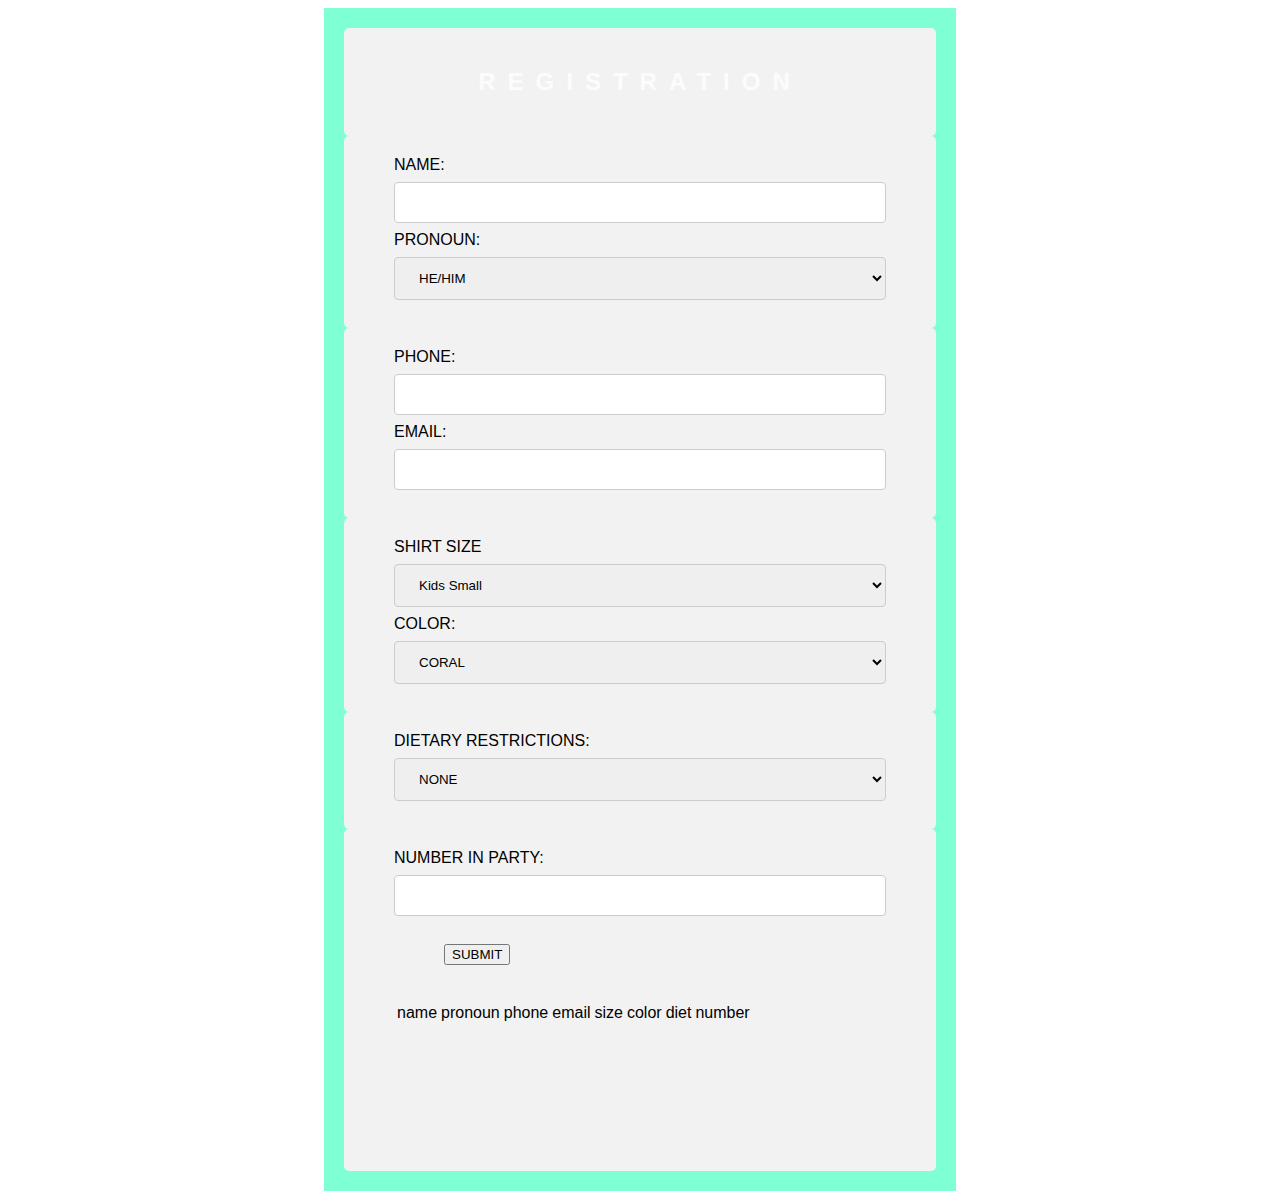
==== commit b7eafcb4: "Merge pull request #38 from pickuppatterns/master" ====
--- a/index.html
+++ b/index.html
@@ -1,124 +1,98 @@
 <!DOCTYPE html>
 <html lang="en">
+
 <head>
     <meta charset="UTF-8">
     <meta name="viewport" content="width=device-width, initial-scale=1.0">
     <meta http-equiv="X-UA-Compatible" content="ie=edge">
-    <title>Coding Creatures</title>
-    <link rel="stylesheet" href="styles.css">
-    <link rel="stylesheet" href="form.css">
-    <link href="https://fonts.googleapis.com/css?family=Nosifer" rel="stylesheet">
-</head> 
-    <body>
-        <header>
-            <h1>Coding Creatures Codathon</h1>
-            <img src="wolf.jpg" alt="werewolf"/>
-        </header>
+    <title>EVENT REGISTRATION</title>
+    <link rel="stylesheet" href="css/styles.css" type="text/css">
+    <link rel="stylesheet" href="css/registration-form.css" type="text/css">
 
-        <main class="hidden">
-            <h1>Coding Creatures</h1>
-            <form id="coding-creatures">
-                    <label for="name">Name/Pronoun/Email</label>
-                    <input type="text" name="name" id="name" required>
-                    <br>
+</head>
 
-        
-                    <fieldset>
-                        <legend>
-                            Are you willing to work with humans?
-                        </legend>
-        
-                        <input required type="radio" id="yes" value="yes" name="work">
-                        <label for="yes">Yes</label>
-        
-                        <input required type="radio" id="no" value="no" name="work">
-                        <label for="no">No</label>
-        
-                    </fieldset>
-        <br>
+<body>
+    <form id="event-registration">
+        <div class="bk-img">
+            <h2><span>REGISTRATION </span></h2>
+        </div>
+        <div class="name">
+            <label for="name">NAME:</label>
+            <input type="text" name="name" id="name" required >
+            <label for="pronoun" name="pronoun" id="pronoun" required>PRONOUN:</label>
+            <select>
+                <option value="0">HE/HIM</option>
+                <option value="1">HER/SHE</option>
+                <option value="2">THEY/THEM</option>
+            </select>
+        </div>
+        <div class="contact">
+            <label for="phone">PHONE:</label>
+            <input type="text" name="phone" id="phone" required>
 
-                    <fieldset>
-                        <legend>
-                            Number of Creatures Attending?
-                        </legend>
-
-                        <input required type="radio" id="one" value="one" name="attending">
-                        <label for="one">One</label>
-
-                        <input required type="radio" id="two" value="two" name="attending">
-                        <label for="two">Two</label>
-
-                    </fieldset>
-                    <br>
-
-                    <fieldset>
-                        <legend>
-                            Select a Meal
-                        </legend>
-
-                        <input required type="radio" id="liver" value="liver" name="meal">
-                        <label for="liver">Liver</label>
-
-                        <input required type="radio" id="brain" value="brain" name="meal">
-                        <label for="brain">Brain</label>
-                    </fieldset>
-                    <br>
-                    
-                    <fieldset>
-                        <legend>
-                            Free Event T-Shirt, Select Size:
-                        </legend>
-        
-                        <div>
-                            <input name="size" value="creature" type="checkbox" id="creature">
-                            <label for="creature">Creature</label>
-                        </div>
-        
-                        <div>
-                            <input name="size" value="human" type="checkbox" id="human">
-                            <label for="human">Human</label>
-                        </div>
-        
-                        <div>
-                            <input name="size" value="hybrid" type="checkbox" id="hybrid">
-                            <label for="hybrid">Hybrid</label>
-                        </div>
-                    </fieldset>
-                        <br>
-
-        
-                    <fieldset>
-                        <legend>
-                            T-Shirt Color
-                        </legend>
-                            <label for="color">Select Color </label>
-                            <select id="color" name="color" required>
-                                <option value="" hidden disabled selected>Color</option>
-                                <option value="black">Cauldron Black</option>
-                                <option value="red">Shark Week Red</option>
-                                <option value="green">Alien Invasion Green</option>
-                                <option value="white">Casper White</option>
-                            </select>
-                        </fieldset>
-        
-                    <div>
-                        <button>Submission</button>
-                    </div>
-        
-                    <p id="message"></p>
-                </form>
-            </main>
-        
-            <script type="module" src="js/app.js"></script>
-            <script type="module" src="js/item-form.js"></script>
-            <script type="module" src="js/items-api.js"></script>
-        </body>
-        
-        </html>
+            <label for="email">EMAIL:</label>
+                <input type="text" name="email" id="email" required>
+        </div>
 
 
-        </main>
-    
+        <div class="shirt">
+            <label for="size"> SHIRT SIZE</label>
+            <select id="size" name="size" id="size" required >
+                <optgroup label="KIDS">
+                    <option>Kids Small</option>
+                    <option>Kids Med</option>
+                    <option>Kids Lg</option>
+                </optgroup>
+                <optgroup label="WOMENS">
+                    <option>womens Small</option>
+                    <option>womens Med</option>
+                    <option>womens Lg</option>
+                </optgroup>
+                <optgroup label="MENS">
+                    <option>Mens Small</option>
+                    <option>Mens Med</option>
+                    <option>Mens Lg</option>
+                </optgroup>
+            </select>
+            <label for="color">COLOR:</label> 
+            <select id="color" name="color" id="color" required>
+                <option value="0">CORAL</option>
+                <option value="1">MINT</option>
+                <option value="2">SCARLET</option>
+            </select>
+        </div>
+        <div class="diet">
+            <label for="diet">DIETARY RESTRICTIONS:</label>
+            <select id="diet" name="diet" required>
+                <option value="0">NONE</option>
+                <option value="1">VEGITARIAN</option>
+                <option value="2">VEGAN</option>
+            </select>
+        </div>
+        <div class="number">
+                <label for="name">NUMBER IN PARTY:</label>
+                <input type="text" name="number" id="number" required >
+        <div class="button">
+            <button>SUBMIT</button>
+            <p id="systemresponse"></p>
+        </div>
+    </form>
+    <section id="results">
+        <table id="form-results-display"> 
+            <thead>
+                    <tr id="column-headings" class="hidden">
+                        <td>name</td>
+                        <td>pronoun</td>
+                        <td>phone</td>
+                        <td>email</td>
+                        <td>size</td>
+                        <td>color</td>
+                        <td>diet</td>
+                        <td>number</td>
+                    </tr>
+            </thead>
+        </table>
+    </section>
 </body>
-</html>
-
+<script type="module" src="js/app.js"></script>
+</html>--- a/css/styles.css
+++ b/css/styles.css
@@ -0,0 +1,6 @@
+*{
+    box-sizing: border-box;
+} 
+/* .hidden{
+display:none;
+} */
--- a/css/registration-form.css
+++ b/css/registration-form.css
@@ -0,0 +1,90 @@
+
+h2 {
+    text-align:center; 
+    color: rgb(255, 255, 255,.85);
+    letter-spacing: 12px; 
+
+}
+h3 {
+    text-align: left;
+}
+.bk-img {
+    background-image: url("http://pdxpopnow.com/wp-content/uploads/2018/03/Header_Background.png");
+    background-position:25% 50%;
+    padding: 20px 20px 20px 20px;
+}
+    
+  
+form {
+    background-color: rgb(127, 255, 212, 1);
+    display:block;
+    font-family: 'Lucida Sans', 'Lucida Sans Regular', 'Lucida Grande', 'Lucida Sans Unicode', Geneva, Verdana, sans-serif;
+    margin: 0 auto;
+    background-color: rgb(127, 255, 212, 1);
+    padding: 20px 20px 20px 20px;
+    width:50%;
+    
+}
+fieldset {
+    display:inline-flex;
+    margin: 0 auto;
+}
+.form-sections {
+    padding:20px 50px 20px 20px;
+}
+
+fieldset {
+    position:relative;
+    border: 0;
+}
+label {
+    display: inline-block;
+    float: left;
+    clear: left;
+    text-align: left;
+}
+input[type=text], select {
+    width: 100%;
+    padding: 12px 20px;
+    margin: 8px 0;
+    display: inline-block;
+    border: 1px solid #ccc;
+    border-radius: 4px;
+    box-sizing: border-box;
+}
+
+input[type=submit] {
+    width: 100%;
+    background-color: #4CAF50;
+    color: white;
+    padding: 14px 20px;
+    margin: 8px 0;
+    border: none;
+    border-radius: 4px;
+    cursor: pointer;
+}
+
+input[type=submit]:hover {
+    background-color: #45a049;
+}
+
+div {
+    border-radius: 5px;
+    background-color: #f2f2f2;
+    padding: 20px 50px;
+} */
+
+.button {
+    background-color: rgb(211, 116, 81); 
+    color: white;
+    padding: 15px 32px;
+    text-align: center;
+    text-decoration: none;
+    display: inline-block;
+    font-size: 16px;
+    margin: 4px 2px;
+    cursor: pointer;
+}
+#results{
+    height: 150px;
+}